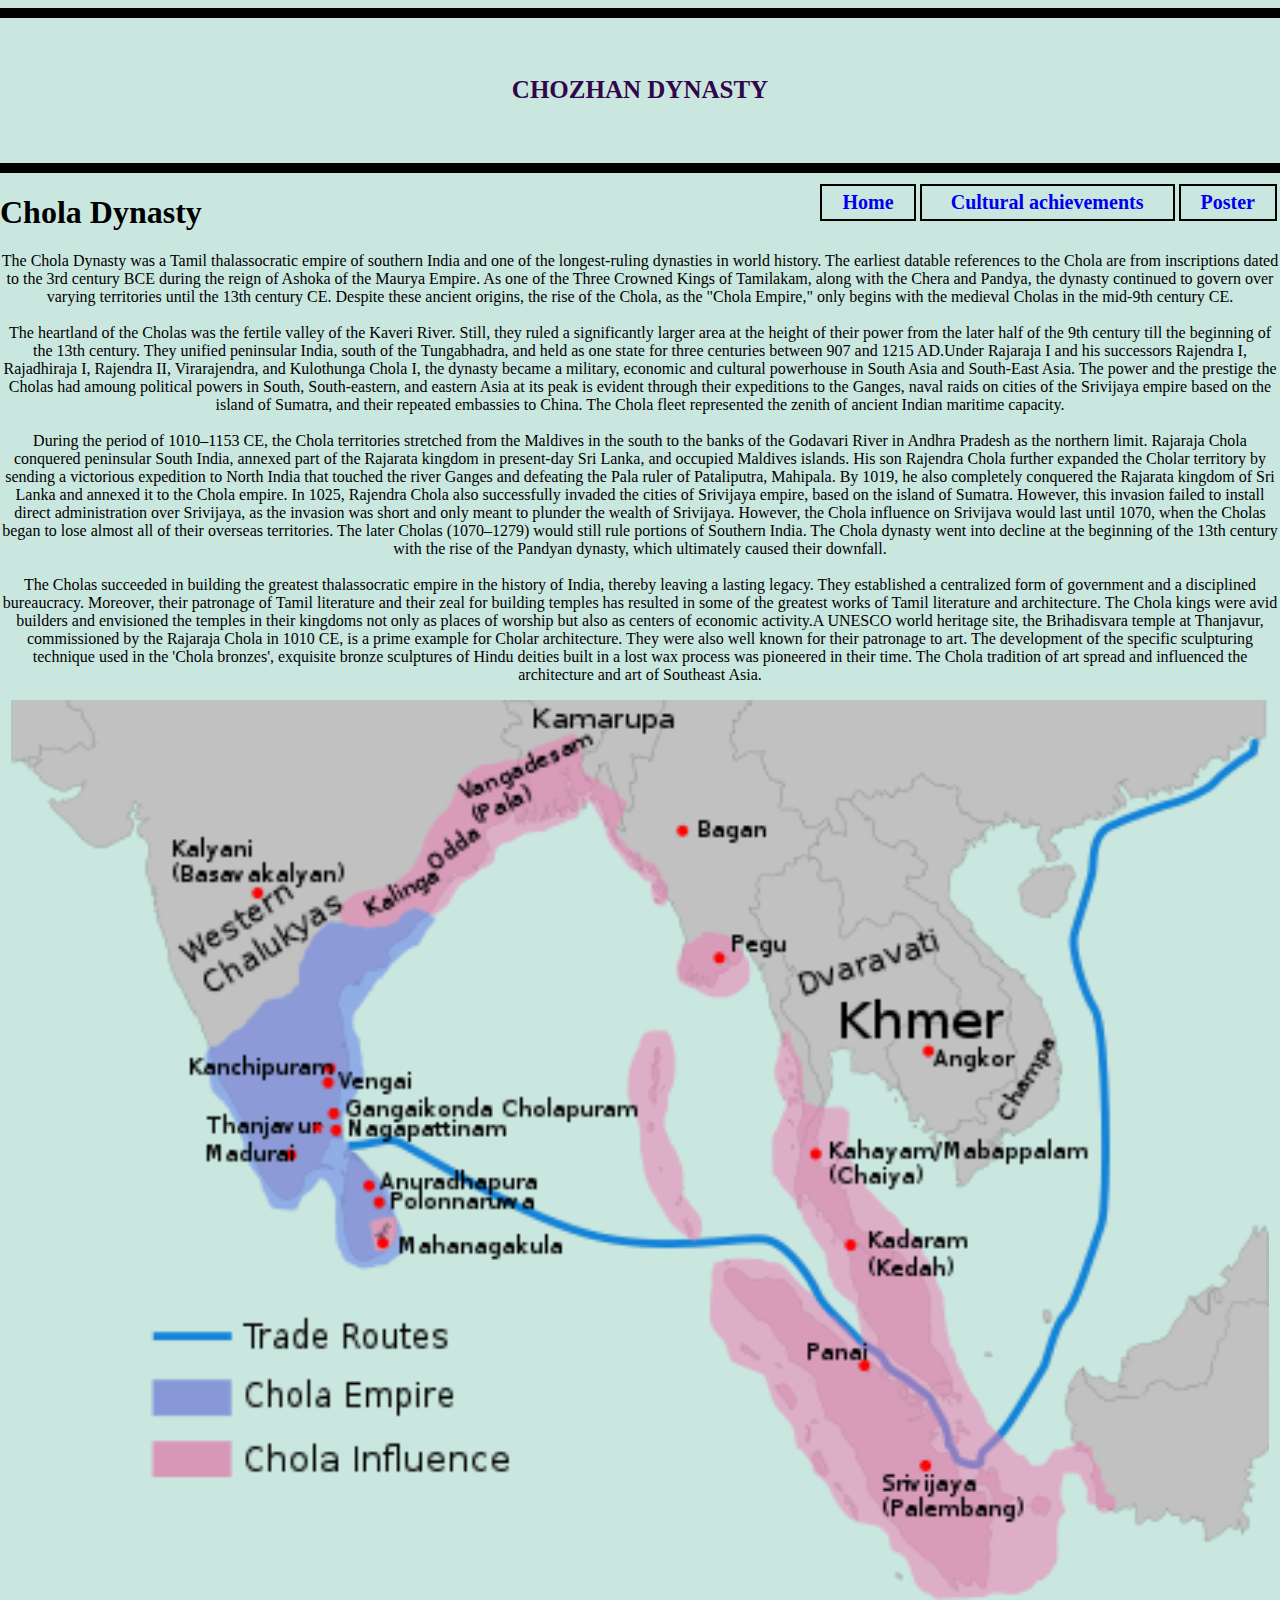
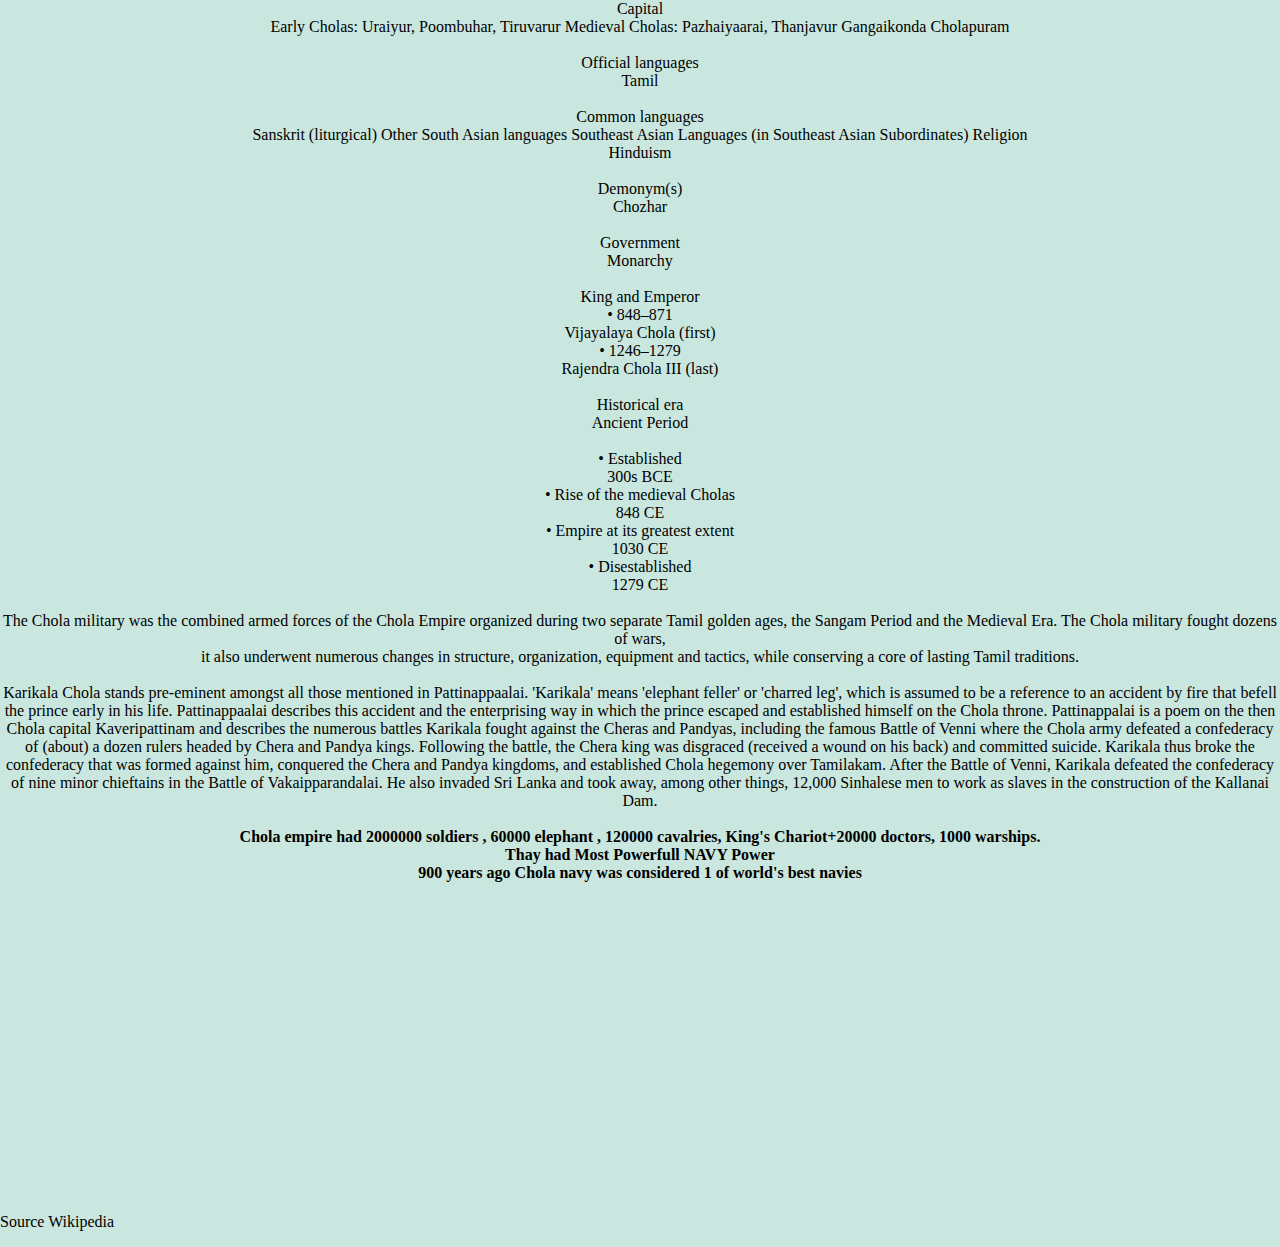
==== index.html @ fc6bb829 "Add files via upload" ====
<html> 
<head> <title> RRCD</title> 
	<link rel="stylesheet" href="style.css">
<link rel = "icon" href =  "rrc.jpg" type = "image/x-icon">
</head> 
<body  bgcolor="#CAE7DF" vlink="red">
<hr size="10" color="black" width="100%" >
<h6 style="text-align:center;font-size:25;color: #32064A;">CHOZHAN  DYNASTY</h6>
<hr size="10" color="black" width="100%" >
<table align="right">
	<tr>
		<td>
			<div class="container">
				<button class="btn " name="fbtn" style="width: auto;"> 
					<a href="index.html"  style="text-decoration:none">	
					<b> Home </b></a></button>
			</div><br>
		</td>
		<td>
			<div class="container">
				<button class="btn " name="1fbtn" style="width: 255px;"> 
					<a href="achievements.html"  style="text-decoration:none">
					<b> Cultural achievements </b> </a></button>
			</div><br>
		</td>
		<td>
			<div class="container">
				<button class="btn " name="2fbtn" style="width: auto;"> 
					<a href="poster.html"  style="text-decoration:none">
					<b> Poster </b> </a></button>
			</div><br>
		</td>
	</tr>
</table>
<h1>Chola Dynasty</h1>
<center><p>
	The Chola Dynasty was a Tamil thalassocratic empire of southern India and one of the longest-ruling 
dynasties in world history. The earliest datable references to the Chola are from inscriptions
 dated to the 3rd century BCE during the reign of Ashoka of the Maurya Empire. 
 As one of the Three Crowned Kings of Tamilakam, along with the Chera and Pandya,
  the dynasty continued to govern over varying territories until the 13th century CE.
   Despite these ancient origins, the rise of the Chola, as the "Chola Empire," only 
   begins with the medieval Cholas in the mid-9th century CE.
   <br><br>
The heartland of the Cholas was the fertile valley of the Kaveri River. 
Still, they ruled a significantly larger area at the height of their power
 from the later half of the 9th century till the beginning of the 13th century. 
 They unified peninsular India, south of the Tungabhadra, and held as one state for
  three centuries between 907 and 1215 AD.Under Rajaraja I and his successors Rajendra I, 
  Rajadhiraja I, Rajendra II, Virarajendra, and Kulothunga Chola I, the dynasty became a
   military, economic and cultural powerhouse in South Asia and South-East Asia.
    The power and the prestige the Cholas had amoung political powers in South, 
	South-eastern, and eastern Asia at its peak is evident through their 
	expeditions to the Ganges, naval raids on cities of the Srivijaya 
	empire based on the island of Sumatra, and their repeated embassies to China.
	 The Chola fleet represented the zenith of ancient Indian maritime capacity.
	 <br><br>
During the period of 1010–1153 CE, the Chola territories stretched from the Maldives 
in the south to the banks of the Godavari River in Andhra Pradesh as the northern limit.
 Rajaraja Chola conquered peninsular South India, annexed part of the Rajarata kingdom in 
 present-day Sri Lanka, and occupied Maldives islands. His son Rajendra Chola further 
 expanded the Cholar territory by sending a victorious expedition to North India that 
 touched the river Ganges and defeating the Pala ruler of Pataliputra, Mahipala. 
 By 1019, he also completely conquered the Rajarata kingdom of Sri Lanka and annexed it to 
 the Chola empire. In 1025, Rajendra Chola also successfully invaded the cities of 
 Srivijaya empire, based on the island of Sumatra. However, this invasion failed 
 to install direct administration over Srivijaya, as the invasion was short and only
  meant to plunder the wealth of Srivijaya. However, the Chola influence on Srivijava 
  would last until 1070, when the Cholas began to lose almost all of their overseas 
  territories. The later Cholas (1070–1279) would still rule portions of Southern India. 
  The Chola dynasty went into decline at the beginning of the 13th century with the rise 
  of the Pandyan dynasty, which ultimately caused their downfall.
  <br><br>
The Cholas succeeded in building the greatest thalassocratic empire in the history of India, 
thereby leaving a lasting legacy. They established a centralized form of government and a 
disciplined bureaucracy. Moreover, their patronage of Tamil literature and their zeal for
 building temples has resulted in some of the greatest works of Tamil literature and architecture.
  The Chola kings were avid builders and envisioned the temples in their kingdoms not only as 
  places of worship but also as centers of economic activity.A UNESCO world heritage 
  site, the Brihadisvara temple at Thanjavur, commissioned by the Rajaraja Chola in 1010 CE, 
  is a prime example for Cholar architecture. They were also well known for their patronage to 
  art. The development of the specific sculpturing technique used in the 'Chola bronzes', 
  exquisite bronze sculptures of Hindu deities built in a lost wax process was pioneered in 
  their time. The Chola tradition of art spread and influenced the architecture and art of Southeast Asia.
</p><img src="mapppp.png" height="900"><br>
Capital	<br>
Early Cholas: Uraiyur, Poombuhar, Tiruvarur
Medieval Cholas: Pazhaiyaarai, Thanjavur
Gangaikonda Cholapuram<br><br>
Official languages	<br>Tamil
<br><br>
Common languages<br>	
Sanskrit (liturgical)
Other South Asian languages
Southeast Asian Languages (in Southeast Asian Subordinates)
Religion	<br>Hinduism<br><br>
Demonym(s)	<br>Chozhar<br><br>
Government	<br>Monarchy<br><br>
King and Emperor<br>	 
• 848–871<br>
Vijayalaya Chola (first)<br>
• 1246–1279<br>
Rajendra Chola III (last)<br><br>
Historical era	<br>Ancient Period<br><br>

• Established<br>
300s BCE<br>
• Rise of the medieval Cholas<br>
848 CE<br>
• Empire at its greatest extent<br>
1030 CE<br>
• Disestablished<br>
1279 CE<br><br>

The Chola military was the combined armed forces of the Chola Empire organized during two separate 
Tamil golden ages, the Sangam Period and the Medieval Era. The Chola military fought dozens of wars,<br>
 it also underwent numerous changes in structure, organization, equipment and tactics, while conserving
 a core of lasting Tamil traditions.<br><br>

 Karikala Chola stands pre-eminent amongst all those mentioned in Pattinappaalai. 'Karikala' means
  'elephant feller' or 'charred leg', which is assumed to be a reference to an accident by fire that 
  befell the prince early in his life. Pattinappaalai describes this accident and the enterprising way
   in which the prince escaped and established himself on the Chola throne. Pattinappalai is a poem on 
   the then Chola capital Kaveripattinam and describes the numerous battles Karikala fought against the
    Cheras and Pandyas, including the famous Battle of Venni where the Chola army defeated a confederacy
	 of (about) a dozen rulers headed by Chera and Pandya kings. Following the battle, the Chera king was
	  disgraced (received a wound on his back) and committed suicide. Karikala thus broke the confederacy
	   that was formed against him, conquered the Chera and Pandya kingdoms, and established Chola hegemony 
	   over Tamilakam. After the Battle of Venni, Karikala defeated the confederacy of nine minor chieftains 
	   in the Battle of Vakaipparandalai. He also invaded Sri Lanka and took away, among other things, 12,000 
	   Sinhalese men to work as slaves in the construction of the Kallanai Dam.
<br>
<br>
<b>Chola empire had 2000000 soldiers , 60000 elephant , 120000 cavalries, King's Chariot+20000 doctors, 1000 warships.
<br>Thay had Most Powerfull NAVY Power<br>
900 years ago Chola navy was considered 1 of world's best navies</b><br>

<iframe width="560" height="315" src="https://www.youtube.com/embed/4r6i3y7q6OI"
 title="YouTube video player" frameborder="0" 
 allow="accelerometer; autoplay; clipboard-write; encrypted-media; gyroscope; picture-in-picture" 
 allowfullscreen></iframe></center>
<p>Source Wikipedia</p>
</body>
</html>
---- style.css ----
body{
    margin: 0;
    padding: 0;
  }
  .container{
    text-align: center;
    width: auto;
    height: auto;
    
}
  .btn{
    width: auto;
    border: 2px solid #000000;
    font-family: "Comic Sans MS";
    background: none;
    padding: 5px 20px;
    font-size: 20px;
    width: 255px;
    font-family: "Comic Sans MS";
    cursor: pointer;
    margin: 0px;
    transition: 5s;
    position: relative;
    overflow: hidden;
  }

  .btn::before{
    content: "";
    position: absolute;
    left: 0;
    width: 100%;
    height: 0%;
    background: #000000;
    z-index: -1;
    transition: 1s;
  }
  .btn::before{
    top: 0;
    border-radius: 0 0 50% 50% ;
    }
.btn::after{
      text-emphasis-color: #fff9f9;
    }

  .btn:hover::before{
    height: 1380%;
  }
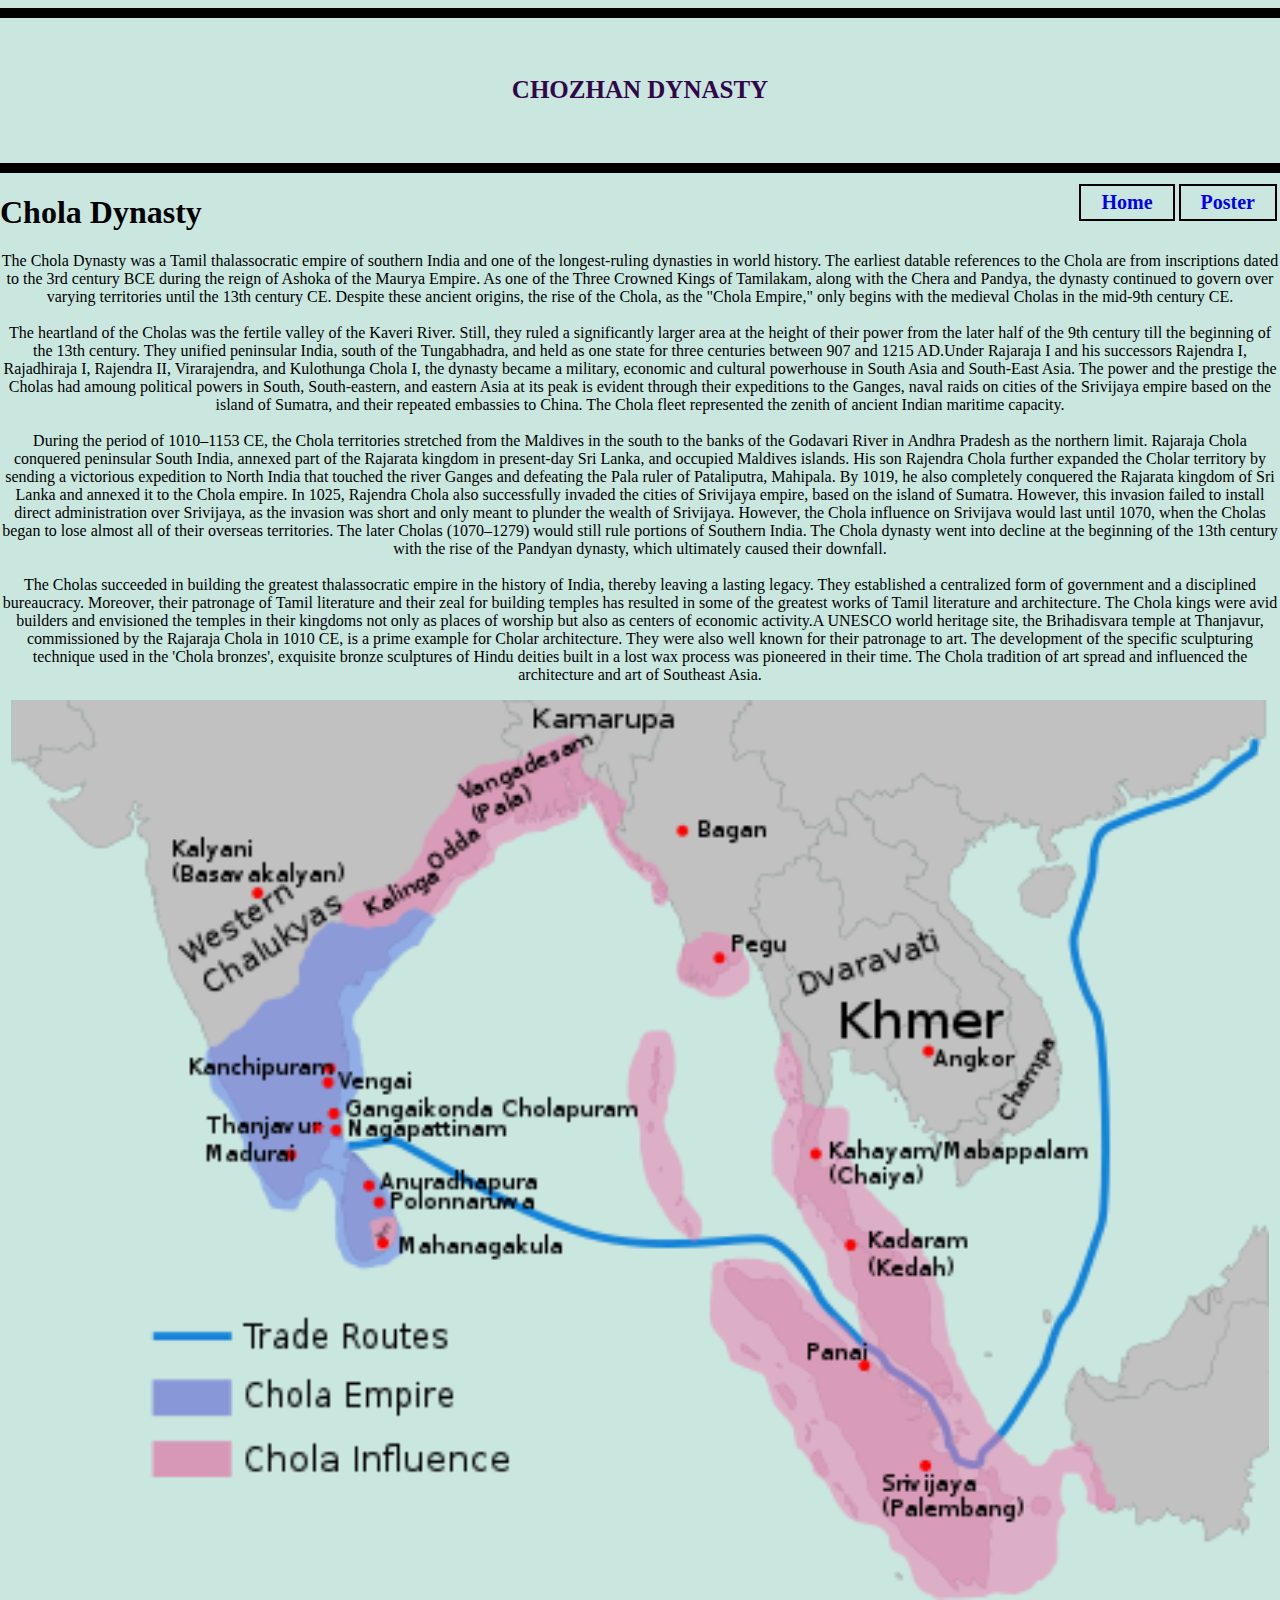
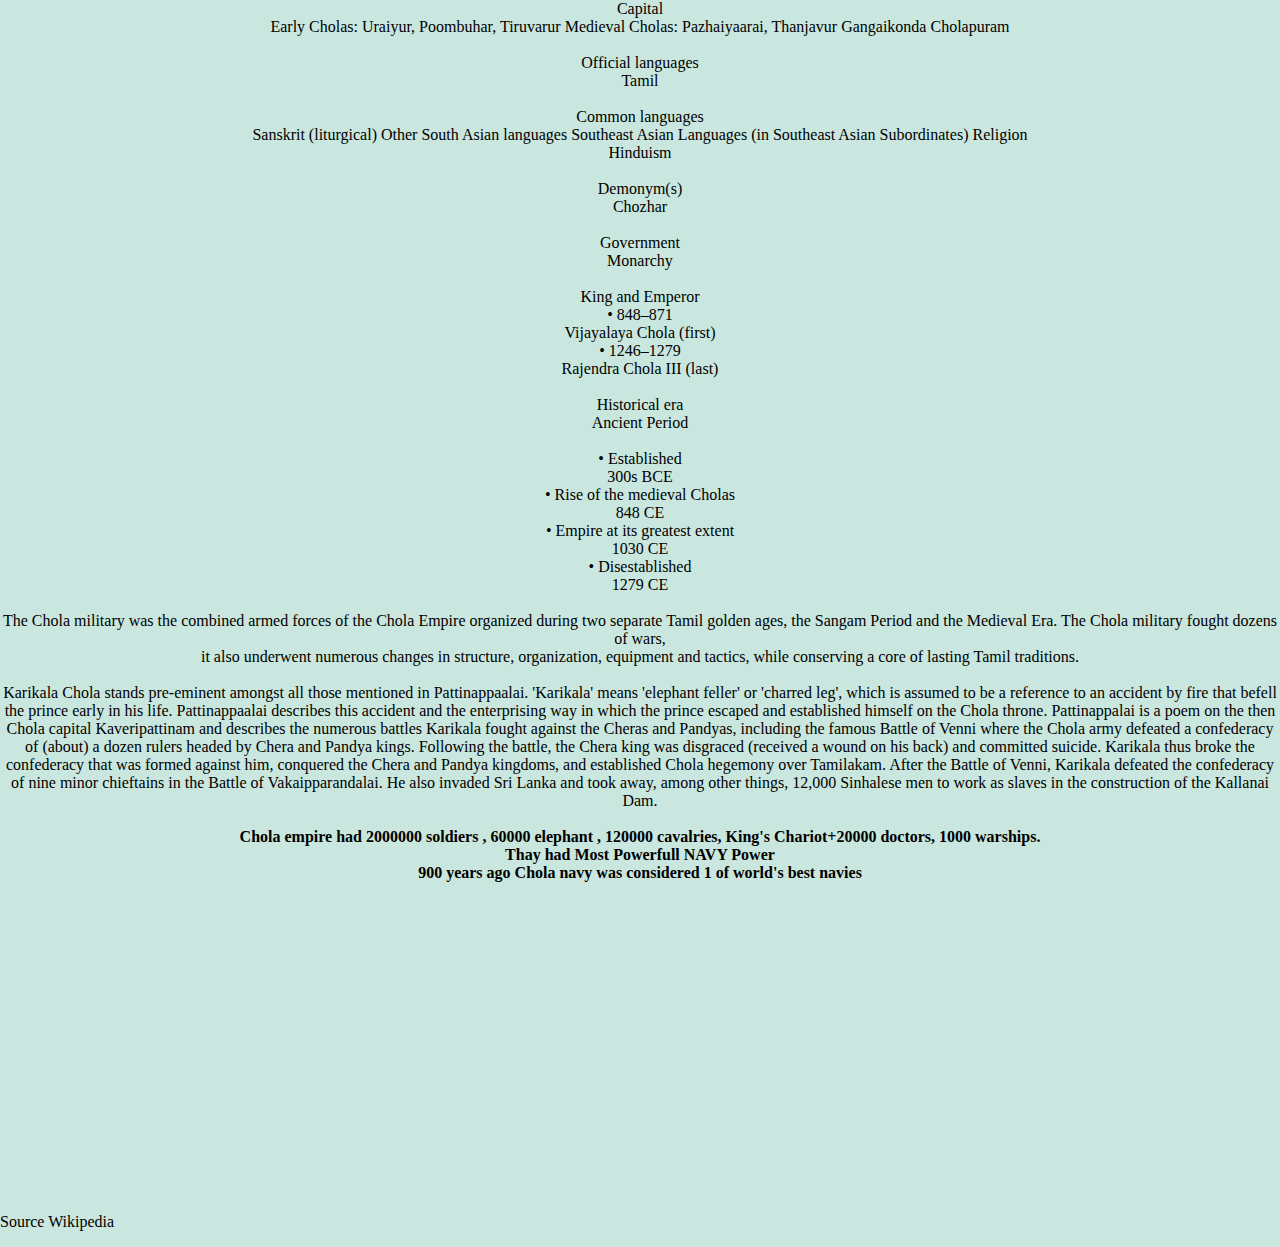
==== commit c3f2e6aa: "index.html" ====
--- a/index.html
+++ b/index.html
@@ -14,13 +14,6 @@
 				<button class="btn " name="fbtn" style="width: auto;"> 
 					<a href="index.html"  style="text-decoration:none">	
 					<b> Home </b></a></button>
-			</div><br>
-		</td>
-		<td>
-			<div class="container">
-				<button class="btn " name="1fbtn" style="width: 255px;"> 
-					<a href="achievements.html"  style="text-decoration:none">
-					<b> Cultural achievements </b> </a></button>
 			</div><br>
 		</td>
 		<td>
@@ -141,4 +134,4 @@
  allowfullscreen></iframe></center>
 <p>Source Wikipedia</p>
 </body>
-</html>+</html>
